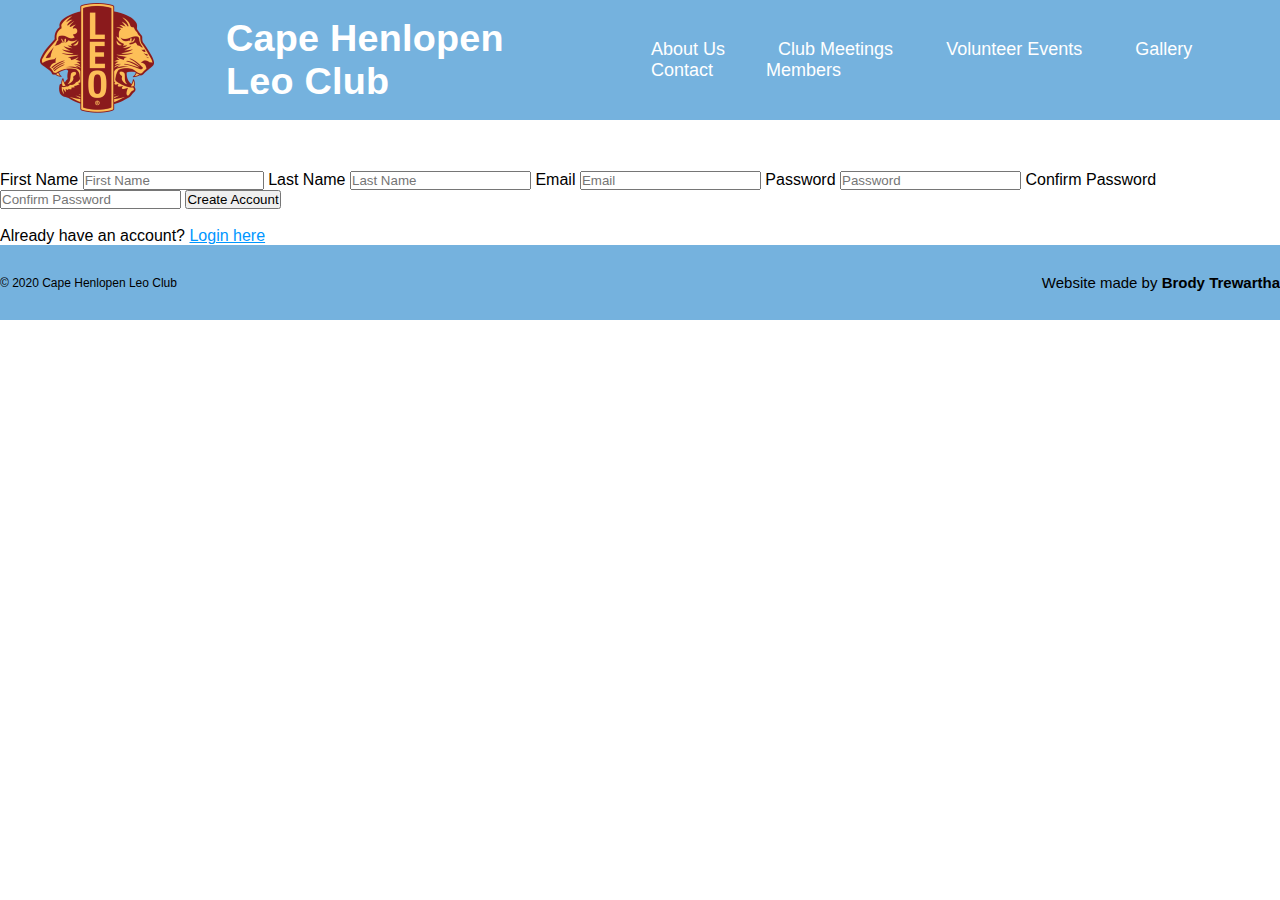
==== signup.html @ 87d240a7 "Add files via upload" ====
<!DOCTYPE html>
<html lang="en">
<head>
    <meta charset="UTF-8">
    <meta name="viewport" content="width=device-width, initial-scale=1.0">
    <title>Cape Leo Henlopen Club</title>
	<link rel="icon" type="image/x-icon" href="./Images/favicon.ico">
    <link rel="stylesheet" href="style.css"/>
</head>
<body>
    <!--NAV BAR-->
    <nav>
        <div><a href="./index.html"><img class="nav-image" src="./Images/logo.png" alt="icon" /></a></div>
        <div class="web-name">Cape Henlopen Leo Club</div>
        <div class="nav-items">
            <a href="./index.html">About Us</a>
            <a href="./index.html">Club Meetings</a>
            <a href="./index.html">Volunteer Events</a>
            <a href="./index.html">Gallery</a>
            <a href="./index.html">Contact</a>
            <a href="./index.html">Members</a>
        </div>
    </nav>


    <!--SCRIPT RELOAD-->
    <script>
        if (history.scrollRestoration) {
            history.scrollRestoration = 'manual';
        } else {
            window.onbeforeunload = function () {
                window.scrollTo(0, 0);
            }
        }
    </script>

    <!--HERO-->
    <br>
    <br>
    <br>
    <br>
    <br>
    <br>
    <section class="pg2-hero">
        <div class="pg2-hero-container">
            <div>
            </div>
            <div class="pg2-column-middle">
                <br>
                <h1 style="font-size: 40px; color: white;">SignUp</h1>
                <form class="pg2-form">
                    <label>First Name</label>
                    <input type="text" placeholder="First Name">
                    <label>Last Name</label>
                    <input type="text" placeholder="Last Name">
                    <label>Email</label>
                    <input type="email" placeholder="Email">
                    <label>Password</label>
                    <input type="password" placeholder="Password">
                    <label>Confirm Password</label>
                    <input type="password" placeholder="Confirm Password">
                    <input type="submit" value="Create Account">
                </form>
                <br>
                <p>Already have an account? <a href="./index.html" style="color: #0096FF; ">Login here</a></p>
            </div>
        </div>
    </section>

    <!--FOOTER-->
    <footer class="footing">
        <p style="font-size:12px;">© 2020 Cape Henlopen Leo Club</p>
        <p style="font-size:15px;">Website made by <b>Brody Trewartha</b></p>
    </footer>
</body>
</html>
---- style.css ----
:root {
    --cape: #75b2de;
}

body {
	min-height:800px;
}

* {
    box-sizing: border-box;
    margin: 0;
    padding: 0;
    font-family: 'Trebuchet MS', 'Lucida Sans Unicode', 'Lucida Grande', 'Lucida Sans', Arial, sans-serif;
}

nav {
    height: 120px;
    width: 100%;
    background: var(--cape);
    display: flex;
    justify-content: space-between;
    align-items: center;
    padding: 0rem calc((100vw - 1800px) / 2);
    position: fixed;
}

/*STICKY NAV STYLES*/
nav.sticky {
    animation: size_nav .5s normal;
    height: 55px;
    background: var(--cape);
    position: fixed;
}

nav.sticky .nav-image {
    animation: size_image .5s normal;
    height: 50px;
    margin-left: 31px;
}

@keyframes size_image { 
    0% {
        height: 115px;
        margin-left: 0px;
    }
    100% {
        height: 50px;
        margin-left: 31.5px;
    }
}
@keyframes size_nav {
    0% {
        height: 120px;
    }

    100% {
        height: 55px;
    }
}
/*----------------*/

.web-name {
    color: white;
    font-size: 4.2vmin;
    font-weight: bold;
    font-style: normal;
    padding: 0 2rem;
    letter-spacing: .2px;

}

.nav-items {
    color: black;
    font-size: 2vmin;
    font-weight: normal;
    font-style: normal;
    padding: 0 2rem;
}

.nav-image {
    padding: 0 1rem;
}

nav a {
    text-decoration: none;
    color: white;
    padding: 0 1.5rem;
}

nav a:hover {
    color: black;
}

.hero {
    background: white;
}

.hero-container {
    display: grid;
    grid-template-columns: 1fr 1fr;
    height: 95vh;
    padding: 3rem calc((100vw - 1300px) / 2);
}

.column-left {
    display: flex;
    flex-direction: column;
    justify-content: center;
    align-items: flex-start;
    color: black;
    padding: 0rem 2rem;
}

.column-left h1 {
    margin-bottom: 1rem;
    font-size: 3rem;
}

.column-left p {
    margin-bottom: 2rem;
    font-size: 1.5rem;
    line-height: 1.5;
}

button {
    padding: 1rem 3rem;
    font-size: 1rem;
    border: none;
    color: white;
    background: var(--cape);
    cursor: pointer;
    border-radius: 50px;
}

button:hover {
    color: white;
	opacity: 0.7;
}

.column-right {
    display: flex;
    justify-content: center;
    align-items: center;
    padding: 0rem 2rem;
}

.hero-image {
    width: 100%;
}

.footing {
	height: 75px;
    background: var(--cape);
    display: flex;
    justify-content: space-between;
    align-items: center;
    padding: 0rem calc((100vw - 1800px) / 2);
}


@media screen and (max-width: 768px) {
    .hero-container {
        grid-template-columns: 1fr;
    }
}
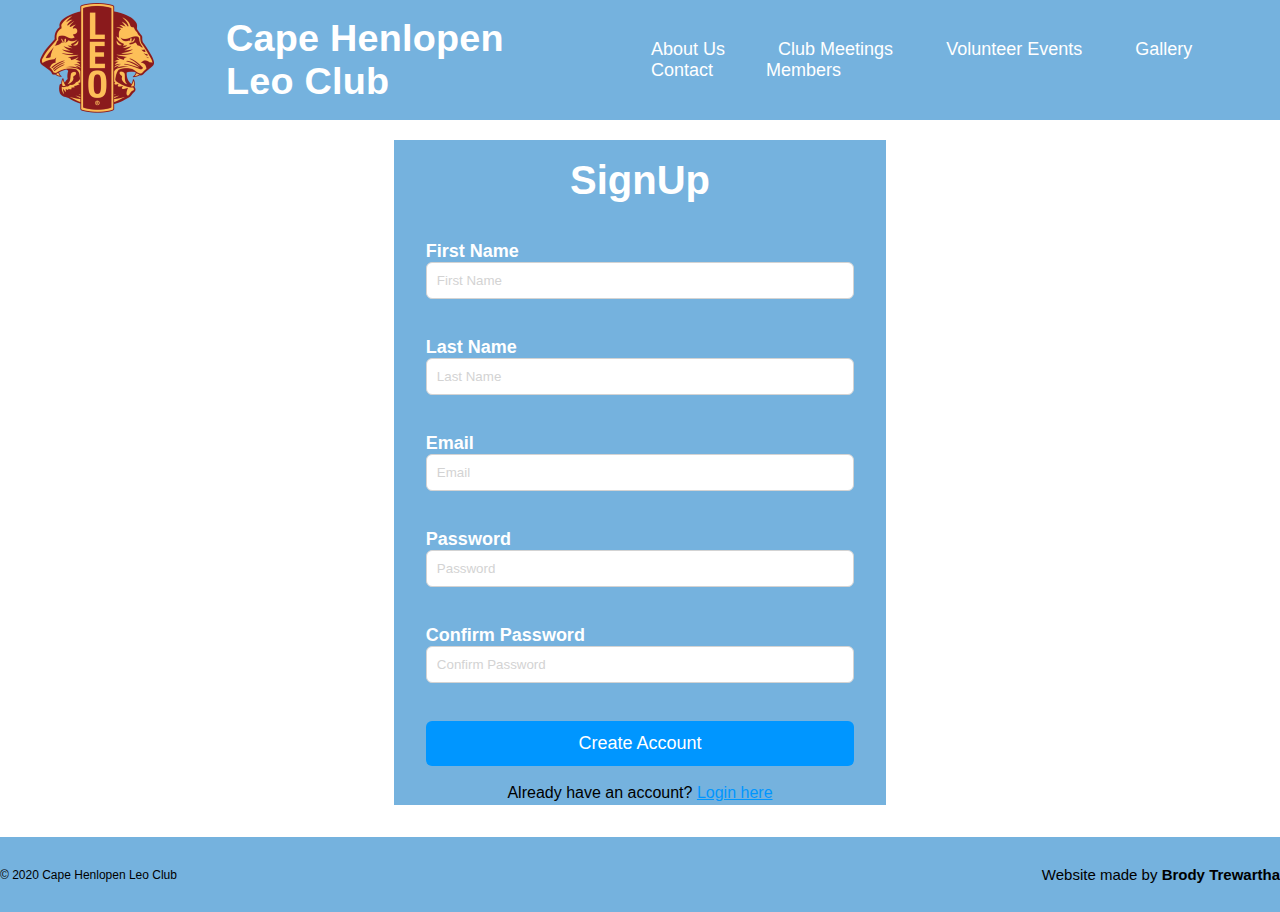
==== commit c7e3f9df: "1.11v" ====
--- a/signup.html
+++ b/signup.html
@@ -5,7 +5,7 @@
     <meta name="viewport" content="width=device-width, initial-scale=1.0">
     <title>Cape Leo Henlopen Club</title>
 	<link rel="icon" type="image/x-icon" href="./Images/favicon.ico">
-    <link rel="stylesheet" href="style.css"/>
+    <link rel="stylesheet" href="./style.css"/>
 </head>
 <body>
     <!--NAV BAR-->
@@ -73,4 +73,4 @@
         <p style="font-size:15px;">Website made by <b>Brody Trewartha</b></p>
     </footer>
 </body>
-</html>+</html>
--- a/style.css
+++ b/style.css
@@ -23,41 +23,6 @@
     padding: 0rem calc((100vw - 1800px) / 2);
     position: fixed;
 }
-
-/*STICKY NAV STYLES*/
-nav.sticky {
-    animation: size_nav .5s normal;
-    height: 55px;
-    background: var(--cape);
-    position: fixed;
-}
-
-nav.sticky .nav-image {
-    animation: size_image .5s normal;
-    height: 50px;
-    margin-left: 31px;
-}
-
-@keyframes size_image { 
-    0% {
-        height: 115px;
-        margin-left: 0px;
-    }
-    100% {
-        height: 50px;
-        margin-left: 31.5px;
-    }
-}
-@keyframes size_nav {
-    0% {
-        height: 120px;
-    }
-
-    100% {
-        height: 55px;
-    }
-}
-/*----------------*/
 
 .web-name {
     color: white;
@@ -91,18 +56,82 @@
     color: black;
 }
 
-.hero {
+/*----------------------------------------------------------------STICKY NAV STYLES----------------------------------------------------------------*/
+nav.header_sticky {
+    animation: nav_scroll .5s normal;
+    height: 55px;
+    background: var(--cape);
+    position: fixed;
+}
+@keyframes nav_scroll {
+    0% {
+        height: 120px;
+    }
+
+    100% {
+        height: 55px;
+    }
+}
+/*--------------------------------*/
+nav.header_sticky .nav-image {
+    animation: nav_image_scroll .5s normal;
+    height: 50px;
+    margin-left: 31px;
+}
+@keyframes nav_image_scroll {
+    0% {
+        height: 115px;
+        margin-left: 0px;
+    }
+
+    100% {
+        height: 50px;
+        margin-left: 31.5px;
+    }
+}
+/*--------------------------------*/
+nav.header_normal {
+    animation: nav_start .5s;
+}
+@keyframes nav_start {
+    0% {
+        height: 55px;
+    }
+
+    100% {
+        height: 120px;
+    }
+}
+/*--------------------------------*/
+nav.header_normal .nav-image {
+    animation: nav_image_normal .5s;
+}
+@keyframes nav_image_normal {
+    0% {
+        height: 50px;
+        margin-left: 31.5px;
+    }
+
+    100% {
+        height: 115px;
+        margin-left: 0px;
+    }
+}
+/*----------------------------------------------------------------------------------------------------------------------------------------------------*/
+
+/*--------------------------------------------------------------------------------------PAGE 1 (INDEX)------------------------------------------------*/
+.pg1-hero {
     background: white;
 }
 
-.hero-container {
+.pg1-hero-container {
     display: grid;
     grid-template-columns: 1fr 1fr;
     height: 95vh;
     padding: 3rem calc((100vw - 1300px) / 2);
 }
 
-.column-left {
+.pg1-column-left {
     display: flex;
     flex-direction: column;
     justify-content: center;
@@ -111,18 +140,83 @@
     padding: 0rem 2rem;
 }
 
-.column-left h1 {
+.pg1-column-left h1 {
     margin-bottom: 1rem;
     font-size: 3rem;
 }
 
-.column-left p {
+.pg1-column-left p {
     margin-bottom: 2rem;
     font-size: 1.5rem;
     line-height: 1.5;
 }
 
-button {
+.pg1-column-right {
+    display: flex;
+    justify-content: center;
+    align-items: center;
+    padding: 0rem 2rem;
+}
+
+.pg1-hero-image {
+    width: 100%;
+}
+/*----------------------------------------------------------------------------------------------------------------------------------------------------*/
+
+/*--------------------------------------------------------------------------------------PAGE 2 (SIGNUP)-----------------------------------------------*/
+
+.pg2-hero {
+    background: white;
+}
+.pg2-hero-container {
+    display: grid;
+    grid-template-columns: 2fr 2.5fr 2fr;
+    height: 81vh;
+    padding: 2rem calc((100vw - 1300px) / 2);
+}
+.pg2-column-middle {
+    background: var(--cape);
+    border-radius: 0px;
+    display: flex;
+    flex-direction: column;
+    justify-content: normal;
+    align-items: center;
+    padding: 0rem 2rem;
+}
+.pg2-form {
+    width: 100%;
+}
+.pg2-form label {
+    display: flex;
+    margin-top: 38px;
+    font-size: 18px;
+    color: white;
+    font-weight: bold;
+}
+.pg2-form input {
+    width: 100%;
+    padding: 10px;
+    border: none;
+    border: 1.5px solid lightgray;
+    border-radius: 6px;
+    outline: none;
+}
+::placeholder {
+    color: lightgray;
+}
+input[type="submit"] {
+    width: 100%;
+    height: 45px;
+    margin-top: 38px;
+    border: none;
+    background-color: #0096FF;
+    color: white;
+    font-size: 18px;
+    text-align: center;
+}
+
+/*----------------------------------------------------------------------------------------------------------------------------------------------------*/
+.pg1-button {
     padding: 1rem 3rem;
     font-size: 1rem;
     border: none;
@@ -132,21 +226,10 @@
     border-radius: 50px;
 }
 
-button:hover {
-    color: white;
-	opacity: 0.7;
-}
-
-.column-right {
-    display: flex;
-    justify-content: center;
-    align-items: center;
-    padding: 0rem 2rem;
-}
-
-.hero-image {
-    width: 100%;
-}
+    button:hover {
+        color: white;
+        opacity: 0.7;
+    }
 
 .footing {
 	height: 75px;
@@ -162,4 +245,4 @@
     .hero-container {
         grid-template-columns: 1fr;
     }
-}+}
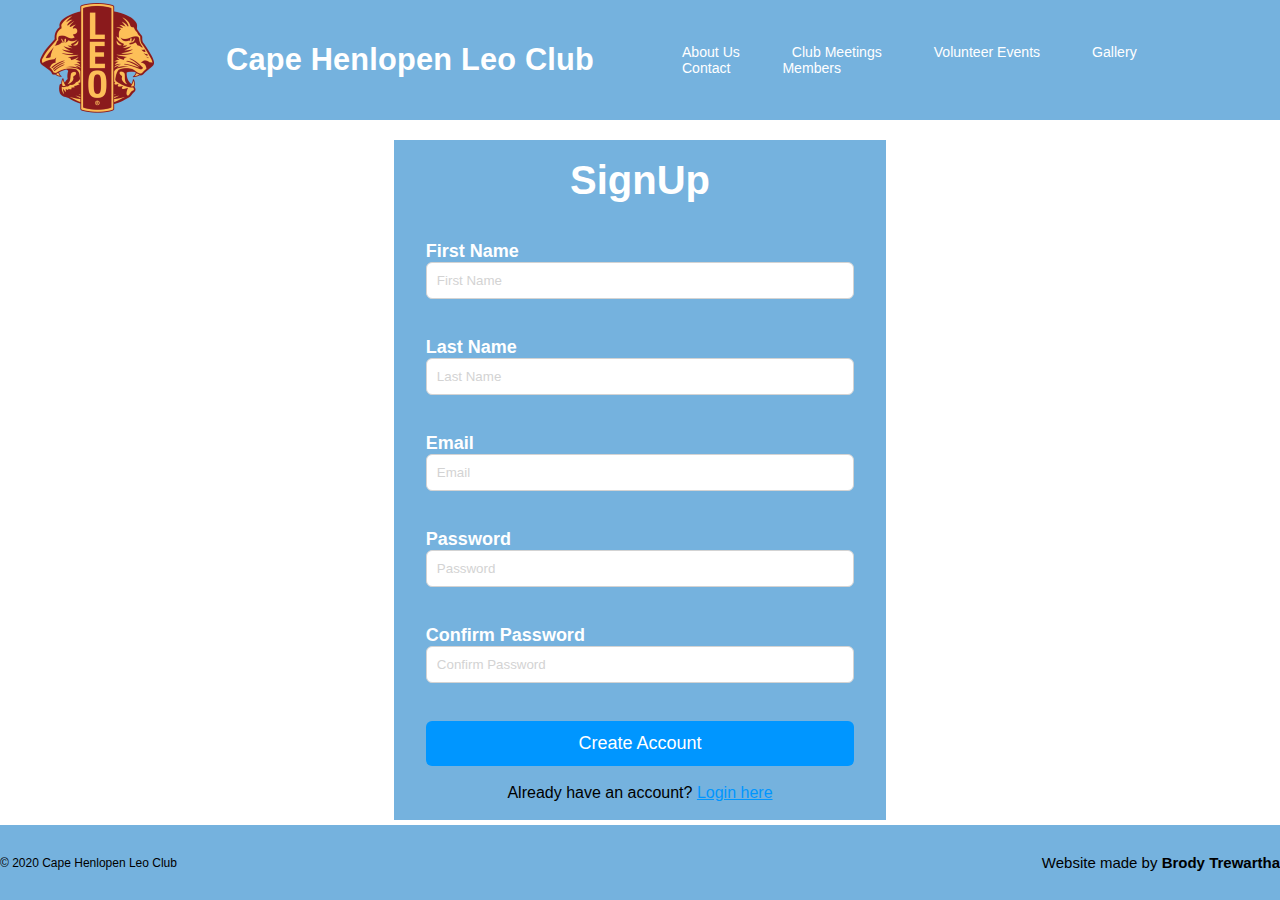
==== commit d7fc8380: "1.12v" ====
--- a/signup.html
+++ b/signup.html
@@ -35,40 +35,41 @@
     </script>
 
     <!--HERO-->
-    <br>
-    <br>
-    <br>
-    <br>
-    <br>
-    <br>
     <section class="pg2-hero">
+        <br>
+        <br>
+        <br>
+        <br>
+        <br>
+        <br>
         <div class="pg2-hero-container">
             <div>
             </div>
             <div class="pg2-column-middle">
                 <br>
                 <h1 style="font-size: 40px; color: white;">SignUp</h1>
-                <form class="pg2-form">
+                <form class="pg2-form" method="post" action="https://script.google.com/macros/s/AKfycby-mvVl2XZzmDRf5R6X74_5Kw4DOCwMJ5BvoT_yPNAh3r13cHHHUoFuVRMbPgZIm3_7/exec">
                     <label>First Name</label>
-                    <input type="text" placeholder="First Name">
+                    <input name="FirstName" type="text" placeholder="First Name">
                     <label>Last Name</label>
-                    <input type="text" placeholder="Last Name">
+                    <input name="LastName" type="text" placeholder="Last Name">
                     <label>Email</label>
-                    <input type="email" placeholder="Email">
+                    <input name="Email" type="email" placeholder="Email">
                     <label>Password</label>
-                    <input type="password" placeholder="Password">
+                    <input name="Password" type="password" placeholder="Password">
                     <label>Confirm Password</label>
                     <input type="password" placeholder="Confirm Password">
-                    <input type="submit" value="Create Account">
+                    <input type="submit" value="Create Account" style="cursor: pointer;">
                 </form>
                 <br>
                 <p>Already have an account? <a href="./index.html" style="color: #0096FF; ">Login here</a></p>
+                <br>
             </div>
         </div>
     </section>
 
     <!--FOOTER-->
-    <footer class="footing">
+    <footer class="footing-pg2">
         <p style="font-size:12px;">© 2020 Cape Henlopen Leo Club</p>
         <p style="font-size:15px;">Website made by <b>Brody Trewartha</b></p>
     </footer>
--- a/style.css
+++ b/style.css
@@ -3,7 +3,7 @@
 }
 
 body {
-	min-height:800px;
+    min-height: 800px;
 }
 
 * {
@@ -26,17 +26,17 @@
 
 .web-name {
     color: white;
-    font-size: 4.2vmin;
+    font-size: 2.4vw;
     font-weight: bold;
     font-style: normal;
     padding: 0 2rem;
     letter-spacing: .2px;
-
+    white-space: nowrap;
 }
 
 .nav-items {
     color: black;
-    font-size: 2vmin;
+    font-size: 1.1vw;
     font-weight: normal;
     font-style: normal;
     padding: 0 2rem;
@@ -52,9 +52,9 @@
     padding: 0 1.5rem;
 }
 
-nav a:hover {
-    color: black;
-}
+    nav a:hover {
+        color: black;
+    }
 
 /*----------------------------------------------------------------STICKY NAV STYLES----------------------------------------------------------------*/
 nav.header_sticky {
@@ -63,6 +63,7 @@
     background: var(--cape);
     position: fixed;
 }
+
 @keyframes nav_scroll {
     0% {
         height: 120px;
@@ -78,6 +79,7 @@
     height: 50px;
     margin-left: 31px;
 }
+
 @keyframes nav_image_scroll {
     0% {
         height: 115px;
@@ -93,6 +95,7 @@
 nav.header_normal {
     animation: nav_start .5s;
 }
+
 @keyframes nav_start {
     0% {
         height: 55px;
@@ -106,6 +109,7 @@
 nav.header_normal .nav-image {
     animation: nav_image_normal .5s;
 }
+
 @keyframes nav_image_normal {
     0% {
         height: 50px;
@@ -140,16 +144,16 @@
     padding: 0rem 2rem;
 }
 
-.pg1-column-left h1 {
-    margin-bottom: 1rem;
-    font-size: 3rem;
-}
-
-.pg1-column-left p {
-    margin-bottom: 2rem;
-    font-size: 1.5rem;
-    line-height: 1.5;
-}
+    .pg1-column-left h1 {
+        margin-bottom: 1rem;
+        font-size: 3rem;
+    }
+
+    .pg1-column-left p {
+        margin-bottom: 2rem;
+        font-size: 1.5rem;
+        line-height: 1.5;
+    }
 
 .pg1-column-right {
     display: flex;
@@ -160,6 +164,30 @@
 
 .pg1-hero-image {
     width: 100%;
+}
+
+.pg1-button {
+    padding: 1rem 3rem;
+    font-size: 1rem;
+    border: none;
+    color: white;
+    background: var(--cape);
+    cursor: pointer;
+    border-radius: 50px;
+}
+
+.footing-pg1 {
+    height: 75px;
+    width: 100%;
+    background: var(--cape);
+    display: flex;
+    justify-content: space-between;
+    align-items: center;
+    padding: 0rem calc((120vw - 1800px) / 2);
+    bottom: 0;
+    left: 0;
+    right: 0;
+    position: static;
 }
 /*----------------------------------------------------------------------------------------------------------------------------------------------------*/
 
@@ -167,13 +195,16 @@
 
 .pg2-hero {
     background: white;
-}
+    overflow-y: scroll;
+}
+
 .pg2-hero-container {
     display: grid;
     grid-template-columns: 2fr 2.5fr 2fr;
-    height: 81vh;
+    height: 80vh;
     padding: 2rem calc((100vw - 1300px) / 2);
 }
+
 .pg2-column-middle {
     background: var(--cape);
     border-radius: 0px;
@@ -183,28 +214,34 @@
     align-items: center;
     padding: 0rem 2rem;
 }
+
 .pg2-form {
     width: 100%;
 }
-.pg2-form label {
-    display: flex;
-    margin-top: 38px;
-    font-size: 18px;
-    color: white;
-    font-weight: bold;
-}
-.pg2-form input {
-    width: 100%;
-    padding: 10px;
-    border: none;
-    border: 1.5px solid lightgray;
-    border-radius: 6px;
-    outline: none;
-}
+
+    .pg2-form label {
+        display: flex;
+        margin-top: 38px;
+        font-size: 18px;
+        color: white;
+        font-weight: bold;
+    }
+
+    .pg2-form input {
+        width: 100%;
+        padding: 10px;
+        border: none;
+        border: 1.5px solid lightgray;
+        border-radius: 6px;
+        outline: none;
+    }
+
 ::placeholder {
     color: lightgray;
 }
+
 input[type="submit"] {
+    opacity: 1;
     width: 100%;
     height: 45px;
     margin-top: 38px;
@@ -215,31 +252,28 @@
     text-align: center;
 }
 
+input[type="submit"]:hover {
+    opacity: .6;
+}
+
+.footing-pg2 {
+    height: 75px;
+    width: 100%;
+    background: var(--cape);
+    display: flex;
+    justify-content: space-between;
+    align-items: center;
+    padding: 0rem calc((120vw - 1800px) / 2);
+    bottom: 0;
+    left: 0;
+    right: 0;
+    position: absolute;
+}
 /*----------------------------------------------------------------------------------------------------------------------------------------------------*/
-.pg1-button {
-    padding: 1rem 3rem;
-    font-size: 1rem;
-    border: none;
-    color: white;
-    background: var(--cape);
-    cursor: pointer;
-    border-radius: 50px;
-}
-
-    button:hover {
-        color: white;
-        opacity: 0.7;
-    }
-
-.footing {
-	height: 75px;
-    background: var(--cape);
-    display: flex;
-    justify-content: space-between;
-    align-items: center;
-    padding: 0rem calc((100vw - 1800px) / 2);
-}
-
+button:hover {
+    color: white;
+    opacity: 0.7;
+}
 
 @media screen and (max-width: 768px) {
     .hero-container {
